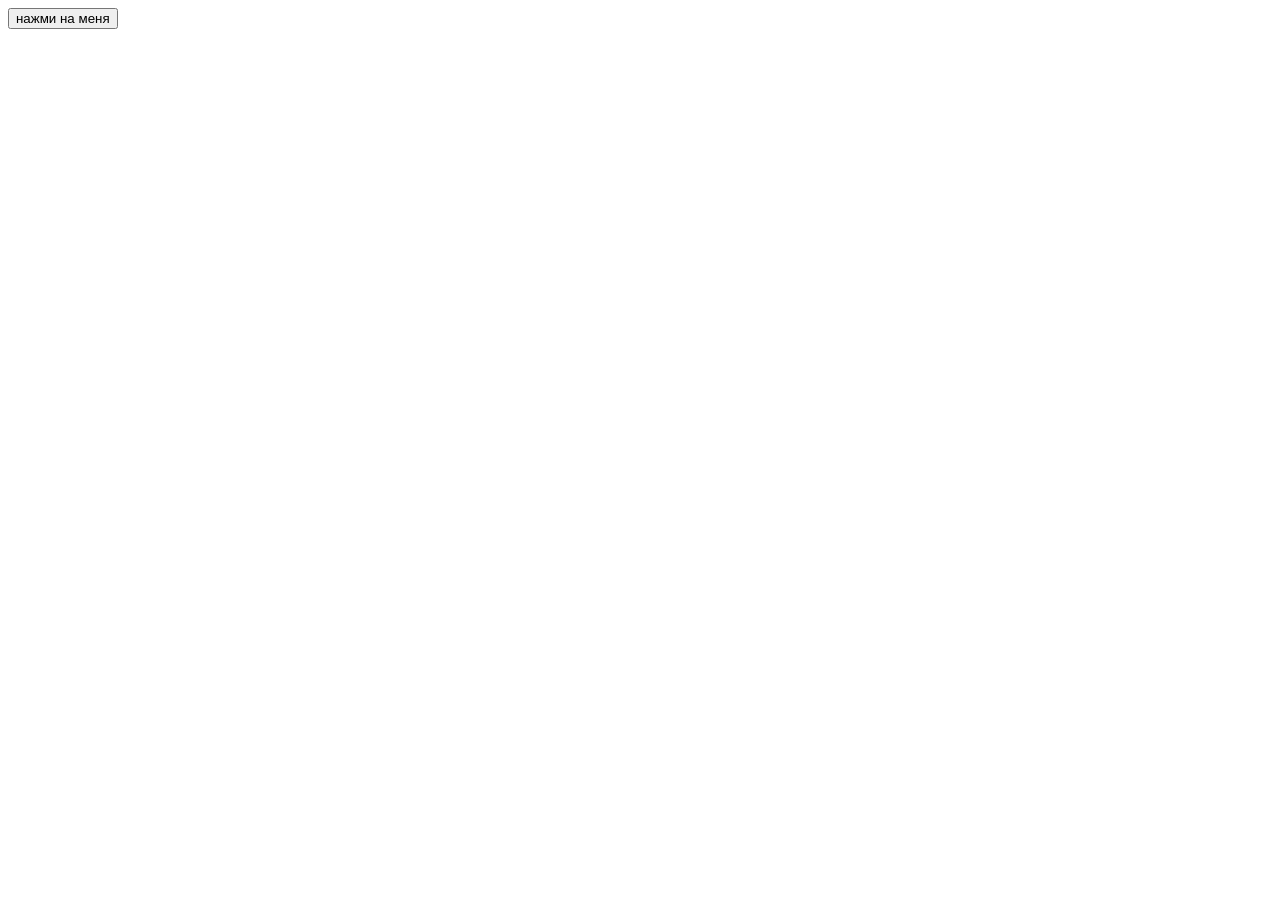
==== index.html @ e5cc3122 "neewrs" ====
<!DOCTYPE html>
<html lang="en">
<head>
    <meta charset="UTF-8">
    <meta name="viewport" content="width=device-width, initial-scale=1.0">
    <title>Document</title>
</head>
<body>
    <button onclick="popup.showModal()">нажми на меня </button>
    <dialog id="popup">
        <form>
        <p>салам</p>
        <button>ок понял</button>
        </form>
    </dialog>
</body>
</html>
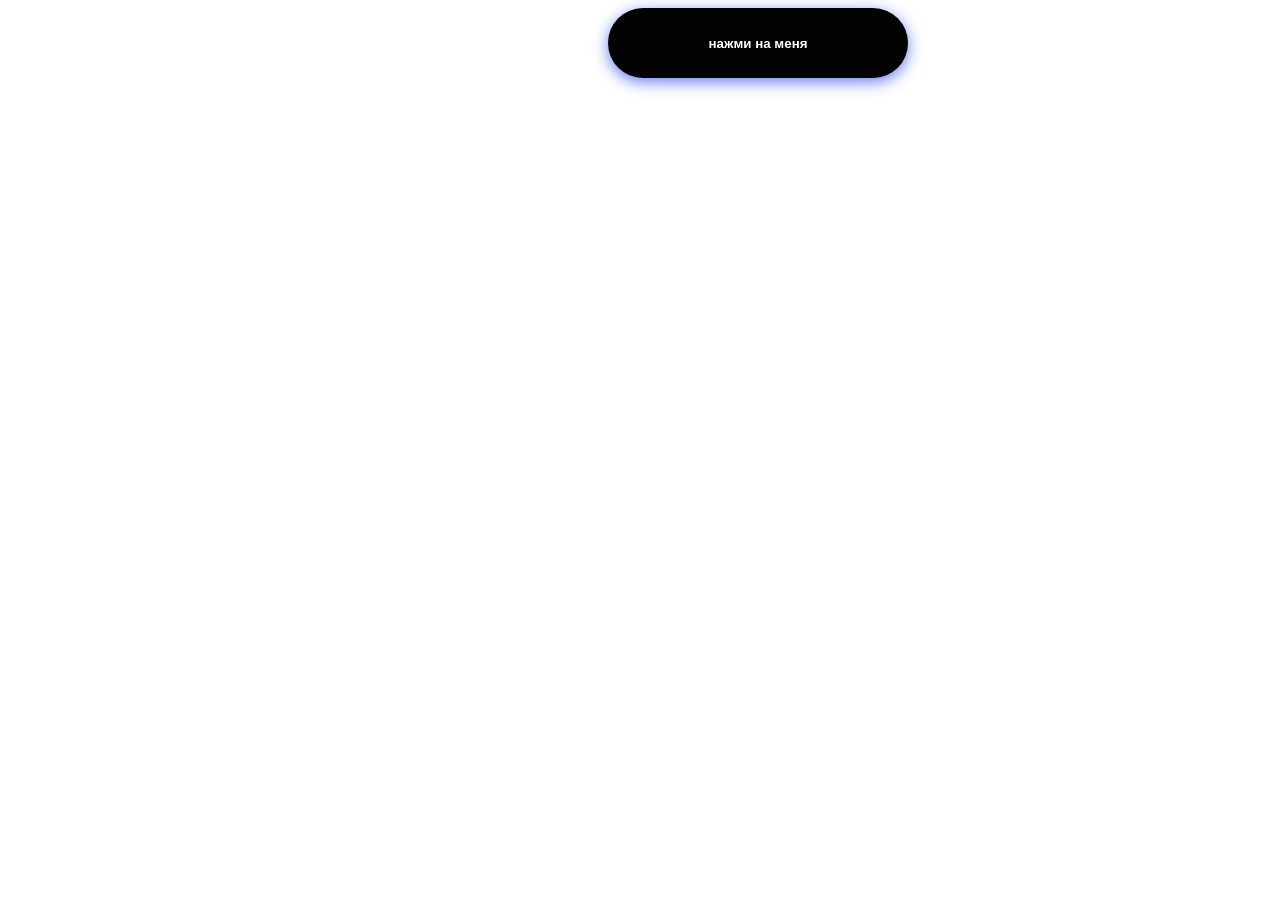
==== commit 9186e37f: "neew" ====
--- a/index.html
+++ b/index.html
@@ -3,14 +3,17 @@
 <head>
     <meta charset="UTF-8">
     <meta name="viewport" content="width=device-width, initial-scale=1.0">
+    <link rel="stylesheet" href="style.css">
     <title>Document</title>
 </head>
 <body>
-    <button onclick="popup.showModal()">нажми на меня </button>
+    <button class="modal"  onclick="popup.showModal()">нажми на меня </button>
     <dialog id="popup">
-        <form>
-        <p>салам</p>
-        <button>ок понял</button>
+        <form  class="fg">
+        <p>сLorem ipsum dolor sit, amet consectetur adipisicing elit. Cupiditate optio voluptatum 
+        facere similique. Distinctio placeat, adipisci sint dolore eos odit, quis est 
+        totam repudiandae error voluptates iusto officia animi. Reprehenderit?</p>
+        <button class="modal-2">ок понял</button>
         </form>
     </dialog>
 </body>
--- a/style.css
+++ b/style.css
@@ -0,0 +1,55 @@
+.modal{
+    margin: auto 600px;
+    width: 300px;
+    height: 70px;
+    background-color:  #030303;;
+    color:#ffffff;
+    font-weight: 900;
+    line-height: normal;
+    border: none;
+    border-radius: 50px;
+    cursor: pointer;
+    box-shadow: 0 4px 15px rgb(102, 126, 234, 04);
+
+}
+
+dialog{
+    border: none;
+    border-radius: 20px;
+    background: rgb(255, 255, 255);
+    padding: 0;
+    max-width: 450px;
+}
+
+.fg{
+    padding: 40px 30px;
+    font-weight: 500;
+    color: #000;
+    text-align: center;
+}
+
+.fg p {
+font-size: 20px;
+color: #333;
+margin-bottom: 25px;
+}
+.modal-2{
+    border-radius: 50px;
+    border: none;
+    font-weight: 500px;
+    color: rgb(14, 8, 8);
+    
+}
+
+.modal-2:hover{
+    color: rgb(11, 255, 3);
+}
+/* 
+#popup{
+    padding-top: 1px;
+    padding-bottom: 1px;
+    margin-top: 200px;
+    width: 200px;
+    height: 200px;
+    border: 4px darkslateblue dashed;
+} */
